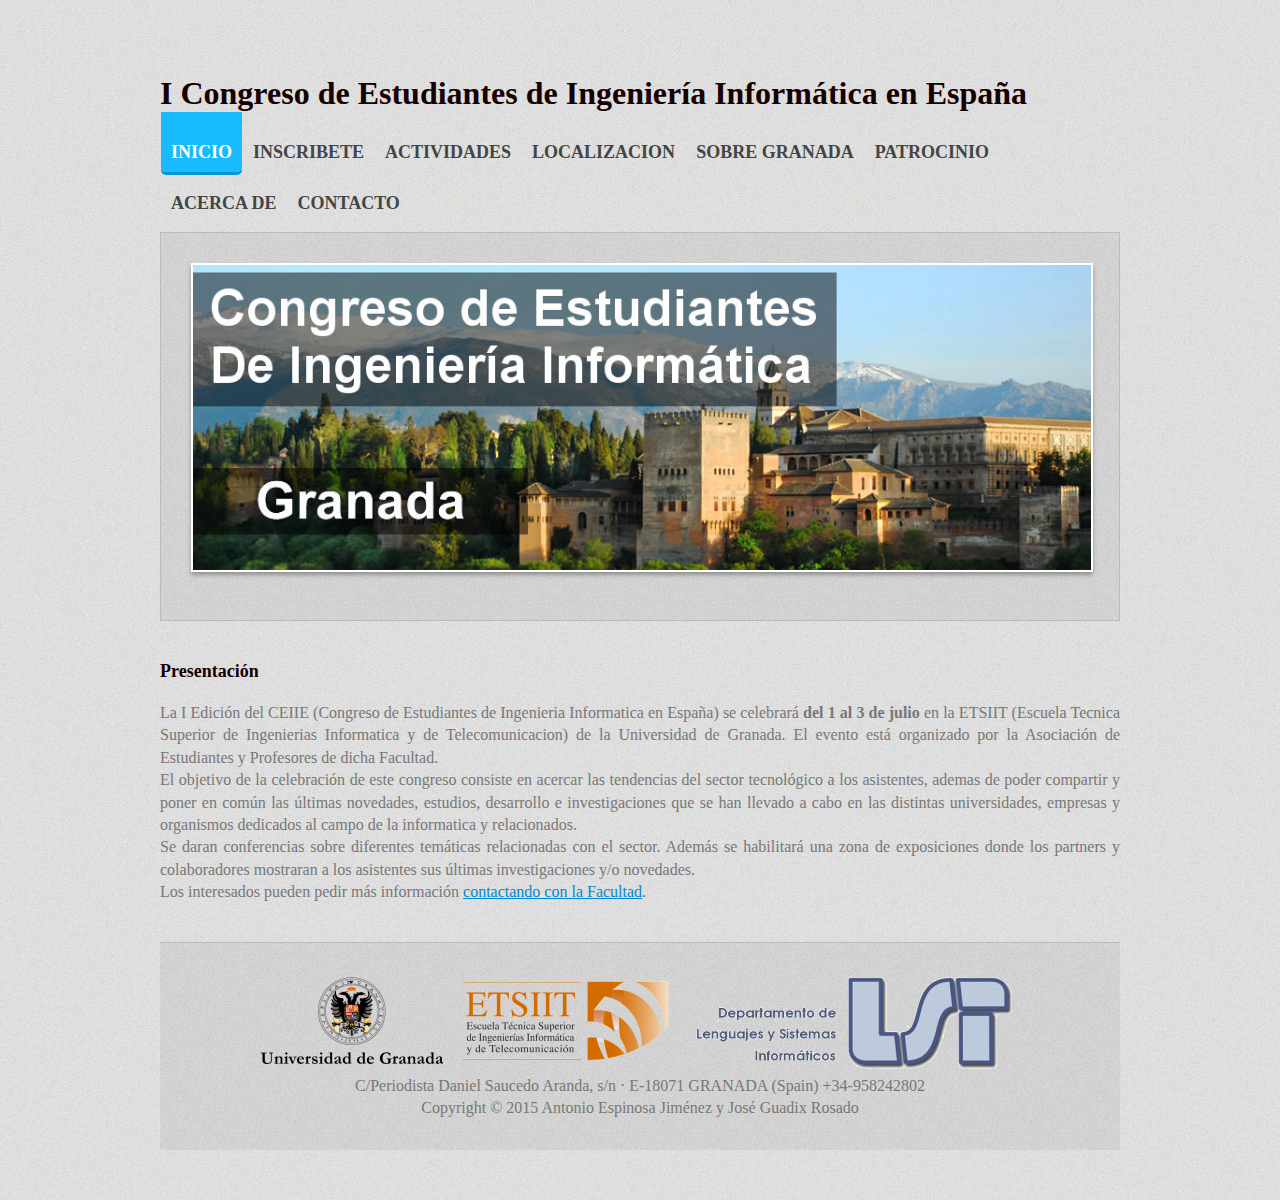
==== index.html @ 97f8fb00 "" ====
<!DOCTYPE HTML>

<html>

<head>
    <meta charset="utf-8">
    <meta name="viewport" content="width=device-width, initial-scale=1.0">
    <title>I Edición CEIIE | Granada, 1-3 Julio</title>
    <link href="css/styles.css" rel="stylesheet" type="text/css" />
</head>

<body>
    <div class="container">
        <header>
            <h1>I Congreso de Estudiantes de Ingeniería Informática en España</h1>
            <div id="barraSuperior">
                <ul id="navlist">
                    <li id="active"><a href="index.html">Inicio</a>
                    </li>
                    <li><a href="html/inscribete.html">Inscribete</a>
                    </li>
                    <li><a href="html/actividades.html">Actividades</a>
                    </li>
                    <li><a href="html/localizacion.html">Localizacion</a>
                    </li>
                    <li><a href="html/sobre_granada.html">Sobre Granada</a>
                    </li>
                    <li><a href="html/patrocinio.html">Patrocinio</a>
                    </li>
                    <li><a href="html/acerca_de.html">Acerca de</a>
                    </li>
                    <li><a href="html/contacto.html">Contacto</a>
                    </li>
                </ul>
            </div>
            <br class="clearfloat" />
        </header>
        <section>
            <!-- begin .boxes -->
            <br class="clearfloat" />
            <div class="boxes">
                <div class="pictureMain">
                    <div><img src="images/congreso.jpg" alt="">
                    </div>
                </div>
                <br class="clearfloat" />
            </div>
            <!-- end .boxes -->

            <!-- begin .mainContent -->
            <div class="mainContent">
                <h2>Presentación</h2>
                <p>
                    La I Edición del CEIIE (Congreso de Estudiantes de Ingenieria Informatica en España) se celebrará <b>del 1 al 3 de julio</b>
                    en la ETSIIT (Escuela Tecnica Superior de Ingenierias Informatica y de Telecomunicacion) de la Universidad de Granada. El
                    evento está organizado por la Asociación de Estudiantes y Profesores de dicha Facultad.
                    
                    <br class="clearfloat" />
                    
                    El objetivo de la celebración de este congreso consiste en acercar las tendencias del sector tecnológico a los asistentes, 
                    ademas de poder compartir y poner en común las últimas novedades, estudios, desarrollo e investigaciones que se han llevado
                    a cabo en las distintas universidades, empresas y organismos dedicados al campo de la informatica y relacionados.
                    
                    <br class="clearfloat" />
                    
                    Se daran conferencias sobre diferentes temáticas relacionadas con el sector. Además se habilitará una zona de exposiciones
                    donde los partners y colaboradores mostraran a los asistentes sus últimas investigaciones y/o novedades.
                    
                    <br class="clearfloat" />
                    
                    Los interesados pueden pedir más información <a href="html/contacto.html">contactando con la Facultad</a>.
                </p>
            </div>
            <!-- end .mainContent -->
            <br class="clearfloat" />
        </section>
        <footer>
            <p>
                <a href="http://www.ugr.es" target="_blank"><img src="images/logo_ugr3.png"></img></a>
                <a href="http://etsiit.ugr.es/" target="_blank"><img src="images/logo_etsiit2.png"></img></a>
                <a href="http://lsi.ugr.es/" target="_blank"><img src="images/logo_lsi2.png"></img></a>
                <br id="clearfoot" />
                C/Periodista Daniel Saucedo Aranda, s/n · E-18071 GRANADA (Spain) +34-958242802
                <br class="clearfloat" />
                Copyright &copy; 2015 Antonio Espinosa Jiménez y José Guadix Rosado
            </p>
        </footer>
    </div>
</body>

</html>
---- css/styles.css ----
* {
    margin: 0;
    padding: 0;
    text-align: justify;
}
body {
    font-family: 'Gentium Basic', serif;
    font-size: 16px;
    background: url(../images/siteBackground.jpg) repeat;
    color: #777777;
}
a {
    color: #0088d0;
    text-decoration: underline;
}
p {
    line-height: 140%;
}
h2 {
    font-size: 18px;
    color: #160000;
}
.container {
    width: 960px;
    margin: 0 auto;
}
header h1 {
    float: left;
    padding: 75px 0 0 0;
    color: #160000;
}
header h1 a {
    font-size: 36px;
    color: #160000;
    text-decoration: none;
}
.boxes {
    background: url(../images/contentBackground.jpg) repeat;
    border: 1px solid #bbbbbb;
    padding: 30px;
}
.box {
    width: 233px;
    float: left;
    padding: 0 32px;
}
.box h2,
.mainContent h2 {
    padding: 20px 0;
}
.box img {
    max-width: 100%;
    display: block;
    border: 2px solid #FFFFFF;
    box-shadow: 0px 3px 4px 0px #939393;
}
.box p {
    margin-bottom: 20px;
}
.box p a {
    background: #18bbff;
    text-shadow: none;
    color: #ffffff;
    border-radius: 5px;
    box-shadow: 0 3px #0695d1;
    padding: 10px 20px;
    text-transform: uppercase;
    font-weight: bold;
    text-decoration: none;
    float: right;
}
.box p a:hover {
    background: #0695d1;
    text-shadow: none;
    color: #ffffff;
    border-radius: 5px;
    box-shadow: 0 3px #007fb4;
    padding: 10px 20px;
    text-transform: uppercase;
    font-weight: bold;
    text-decoration: none;
    float: right;
}
.mainContent {
    margin: 0 0px 0 0;
    padding: 20px 0 20px 0;
}
.mainContent img {
    max-width: 100%;
    display: block;
    border: 2px solid #FFFFFF;
    box-shadow: 0px 3px 4px 0px #939393;
}
.floatLeft {
    float: left;
    margin: 0 25px 10px 0;
}
.floatRight{
    float: right;
    margin: 0 0 10px 25px;
}
footer {
    background: url(../images/contentBackground.jpg) repeat;
    border-top: 1px solid #bbbbbb;
    margin: 0 0 50px 0;
}
footer p {
    text-align: center;
    padding: 30px;
}
.clearfloat {
    clear: both;
    height: 0;
    font-size: 1px;
    line-height: 0px;
    margin-bottom: 20px;
}
#clearfoot {
    clear: both;
    height: 0;
    font-size: 1px;
    line-height: 0px;
    margin: 0 0 20px 0;
}
.pictureMain img {
    max-width: 100%;
    display: block;
    border: 2px solid #FFFFFF;
    box-shadow: 0px 3px 4px 0px #939393;
}
/* para que los enlaces locales ya visitados dentro de una misma página aparezcan negros y sin subraya */

.enlace_local {
    color: #000000;
    text-decoration: none;
}
table {
    width: 500px;
    border: 1px solid #000;
    border-collapse: collapse;
}
table th {
    border: 1px solid #000;
    color: #000000;
    background-color: #8181F7;
}
table td {
    border: 1px solid #000;
}
/*--------------------------------------------------------------------------------------------*/
/********* begin MAIN NAV ********/
/*--------------------------------------------------------------------------------------------*/

#barraSuperior {
    float: right;
}
ul#navlist {
    margin-left: 0;
    padding-left: 0;
    white-space: nowrap;
}
#navlist li {
    display: inline;
    list-style-type: none;
    padding: 30px 0 0 1px;
    float: left;
}
#navlist a {
    padding: 30px 10px 10px 10px;
    color: #444444;
    text-transform: uppercase;
    text-decoration: none;
    font-size: 18px;
    font-weight: bold;
}
#navlist a:hover {
    background: #18bbff;
    text-shadow: none;
    color: #ffffff;
    border-radius: 0 0 5px 5px;
    box-shadow: 0 3px #0695d1;
}
#navlist #active a {
    background: #18bbff;
    text-shadow: none;
    color: #ffffff;
    border-radius: 0 0 5px 5px;
    box-shadow: 0 3px #0695d1;
}
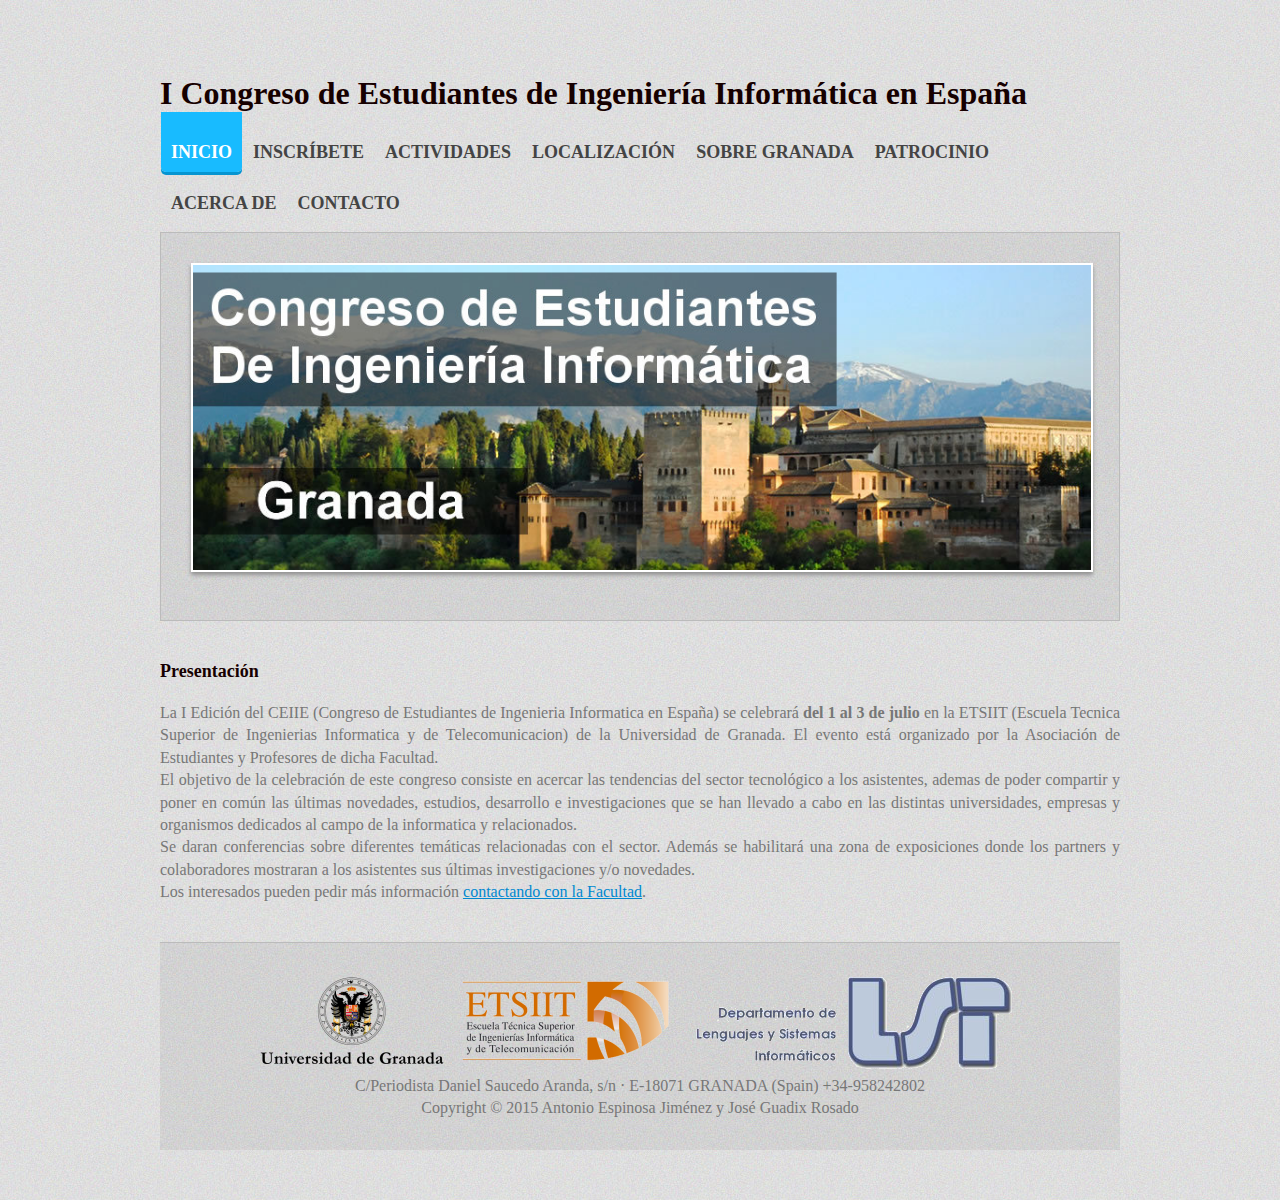
==== commit ec047fb5: "" ====
--- a/index.html
+++ b/index.html
@@ -17,11 +17,11 @@
                 <ul id="navlist">
                     <li id="active"><a href="index.html">Inicio</a>
                     </li>
-                    <li><a href="html/inscribete.html">Inscribete</a>
+                    <li><a href="html/inscribete.html">Inscríbete</a>
                     </li>
                     <li><a href="html/actividades.html">Actividades</a>
                     </li>
-                    <li><a href="html/localizacion.html">Localizacion</a>
+                    <li><a href="html/localizacion.html">Localización</a>
                     </li>
                     <li><a href="html/sobre_granada.html">Sobre Granada</a>
                     </li>
@@ -79,7 +79,7 @@
                 <a href="http://www.ugr.es" target="_blank"><img src="images/logo_ugr3.png"></img></a>
                 <a href="http://etsiit.ugr.es/" target="_blank"><img src="images/logo_etsiit2.png"></img></a>
                 <a href="http://lsi.ugr.es/" target="_blank"><img src="images/logo_lsi2.png"></img></a>
-                <br id="clearfoot" />
+                <br class="clearfloat" />
                 C/Periodista Daniel Saucedo Aranda, s/n · E-18071 GRANADA (Spain) +34-958242802
                 <br class="clearfloat" />
                 Copyright &copy; 2015 Antonio Espinosa Jiménez y José Guadix Rosado
--- a/css/styles.css
+++ b/css/styles.css
@@ -91,10 +91,6 @@
     border: 2px solid #FFFFFF;
     box-shadow: 0px 3px 4px 0px #939393;
 }
-.floatLeft {
-    float: left;
-    margin: 0 25px 10px 0;
-}
 .floatRight{
     float: right;
     margin: 0 0 10px 25px;
@@ -115,13 +111,6 @@
     line-height: 0px;
     margin-bottom: 20px;
 }
-#clearfoot {
-    clear: both;
-    height: 0;
-    font-size: 1px;
-    line-height: 0px;
-    margin: 0 0 20px 0;
-}
 .pictureMain img {
     max-width: 100%;
     display: block;
@@ -133,19 +122,6 @@
 .enlace_local {
     color: #000000;
     text-decoration: none;
-}
-table {
-    width: 500px;
-    border: 1px solid #000;
-    border-collapse: collapse;
-}
-table th {
-    border: 1px solid #000;
-    color: #000000;
-    background-color: #8181F7;
-}
-table td {
-    border: 1px solid #000;
 }
 /*--------------------------------------------------------------------------------------------*/
 /********* begin MAIN NAV ********/
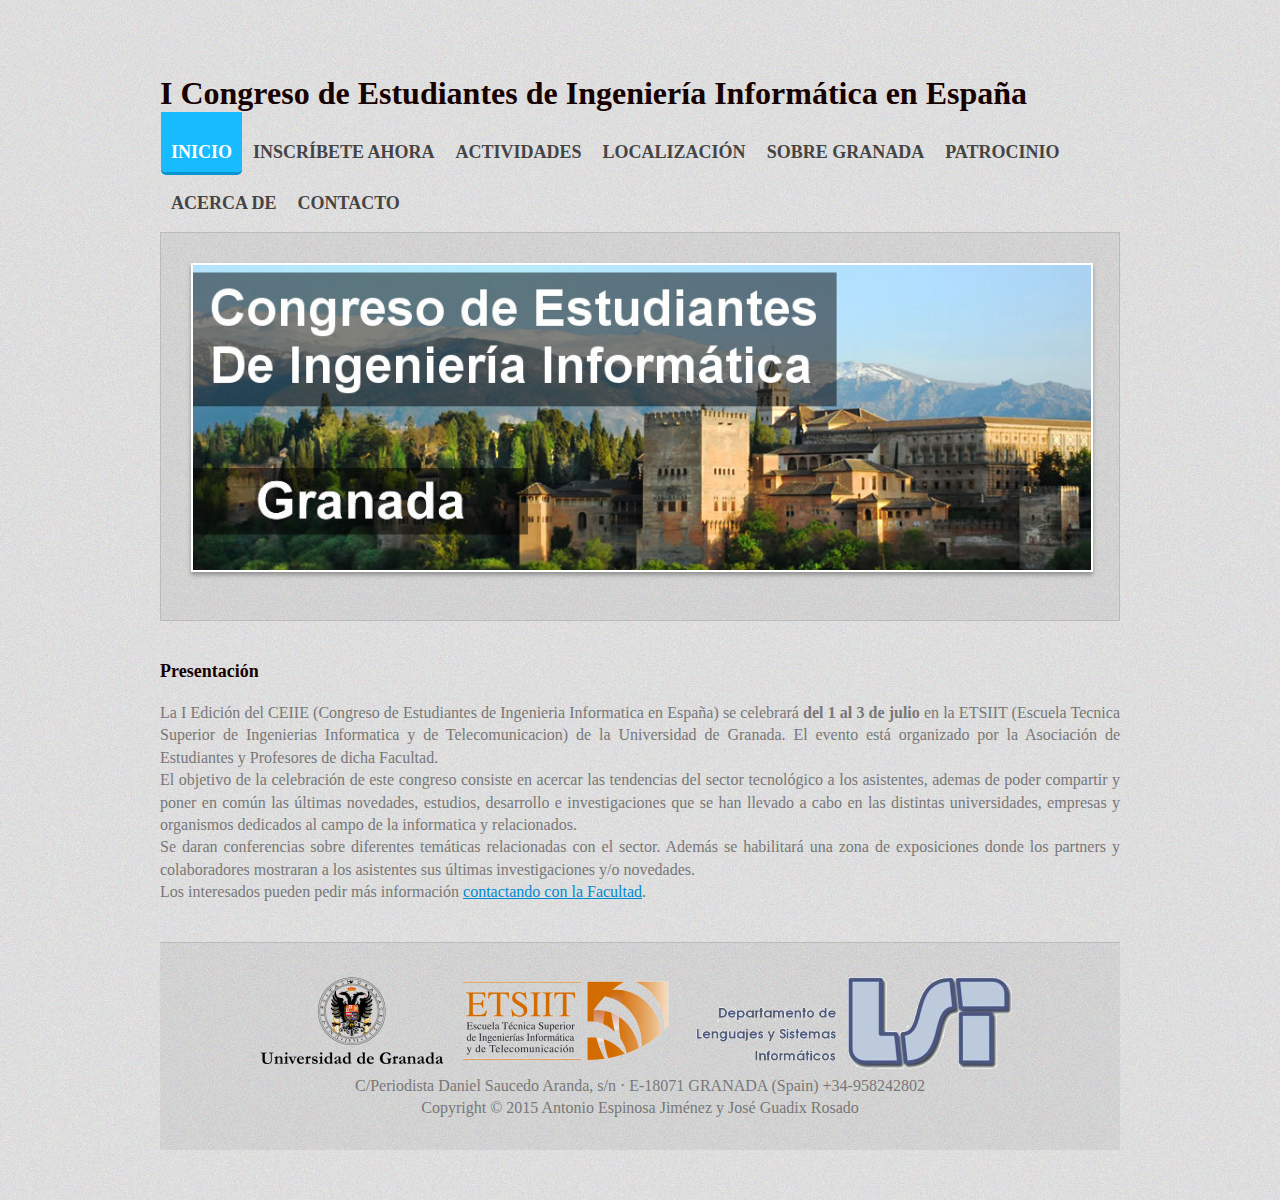
==== commit 3d38843c: "" ====
--- a/index.html
+++ b/index.html
@@ -17,7 +17,7 @@
                 <ul id="navlist">
                     <li id="active"><a href="index.html">Inicio</a>
                     </li>
-                    <li><a href="html/inscribete.html">Inscríbete</a>
+                    <li><a href="html/inscribete.html">Inscríbete ahora</a>
                     </li>
                     <li><a href="html/actividades.html">Actividades</a>
                     </li>
@@ -76,9 +76,9 @@
         </section>
         <footer>
             <p>
-                <a href="http://www.ugr.es" target="_blank"><img src="images/logo_ugr3.png"></img></a>
-                <a href="http://etsiit.ugr.es/" target="_blank"><img src="images/logo_etsiit2.png"></img></a>
-                <a href="http://lsi.ugr.es/" target="_blank"><img src="images/logo_lsi2.png"></img></a>
+                <a href="http://www.ugr.es" target="_blank"><img src="images/logo_ugr.png"></img></a>
+                <a href="http://etsiit.ugr.es/" target="_blank"><img src="images/logo_etsiit.png"></img></a>
+                <a href="http://lsi.ugr.es/" target="_blank"><img src="images/logo_lsi.png"></img></a>
                 <br class="clearfloat" />
                 C/Periodista Daniel Saucedo Aranda, s/n · E-18071 GRANADA (Spain) +34-958242802
                 <br class="clearfloat" />
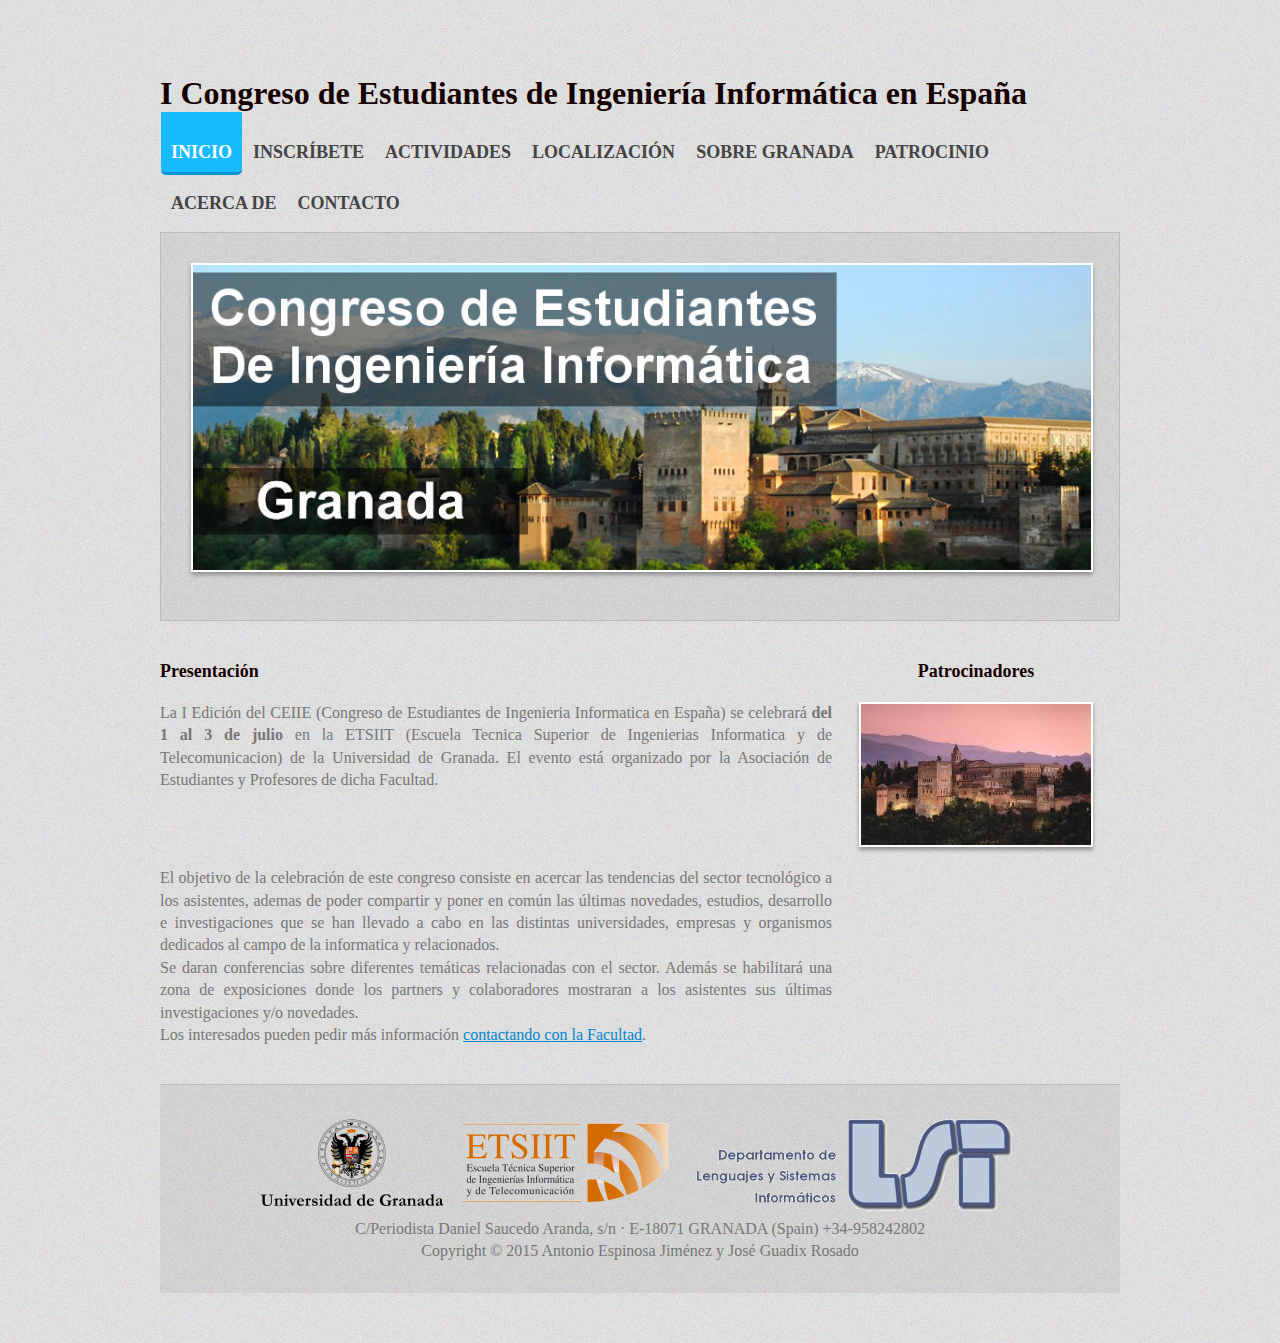
==== commit 02afb806: "Merge origin/master" ====
--- a/index.html
+++ b/index.html
@@ -2,90 +2,97 @@
 
 <html>
 
-<head>
-    <meta charset="utf-8">
-    <meta name="viewport" content="width=device-width, initial-scale=1.0">
-    <title>I Edición CEIIE | Granada, 1-3 Julio</title>
-    <link href="css/styles.css" rel="stylesheet" type="text/css" />
-</head>
+    <head>
+        <meta charset="utf-8">
+        <meta name="viewport" content="width=device-width, initial-scale=1.0">
+        <title>I Edición CEIIE | Granada, 1-3 Julio</title>
+        <link href="css/styles.css" rel="stylesheet" type="text/css" />
+    </head>
 
-<body>
-    <div class="container">
-        <header>
-            <h1>I Congreso de Estudiantes de Ingeniería Informática en España</h1>
-            <div id="barraSuperior">
-                <ul id="navlist">
-                    <li id="active"><a href="index.html">Inicio</a>
-                    </li>
-                    <li><a href="html/inscribete.html">Inscríbete ahora</a>
-                    </li>
-                    <li><a href="html/actividades.html">Actividades</a>
-                    </li>
-                    <li><a href="html/localizacion.html">Localización</a>
-                    </li>
-                    <li><a href="html/sobre_granada.html">Sobre Granada</a>
-                    </li>
-                    <li><a href="html/patrocinio.html">Patrocinio</a>
-                    </li>
-                    <li><a href="html/acerca_de.html">Acerca de</a>
-                    </li>
-                    <li><a href="html/contacto.html">Contacto</a>
-                    </li>
-                </ul>
-            </div>
-            <br class="clearfloat" />
-        </header>
-        <section>
-            <!-- begin .boxes -->
-            <br class="clearfloat" />
-            <div class="boxes">
-                <div class="pictureMain">
-                    <div><img src="images/congreso.jpg" alt="">
-                    </div>
+    <body>
+        <div class="container">
+            <header>
+                <h1>I Congreso de Estudiantes de Ingeniería Informática en España</h1>
+                <div id="barraSuperior">
+                    <ul id="navlist">
+                        <li id="active"><a href="index.html">Inicio</a>
+                        </li>
+                        <li><a href="html/inscribete.html">Inscríbete</a>
+                        </li>
+                        <li><a href="html/actividades.html">Actividades</a>
+                        </li>
+                        <li><a href="html/localizacion.html">Localización</a>
+                        </li>
+                        <li><a href="html/sobre_granada.html">Sobre Granada</a>
+                        </li>
+                        <li><a href="html/patrocinio.html">Patrocinio</a>
+                        </li>
+                        <li><a href="html/acerca_de.html">Acerca de</a>
+                        </li>
+                        <li><a href="html/contacto.html">Contacto</a>
+                        </li>
+                    </ul>
                 </div>
                 <br class="clearfloat" />
-            </div>
-            <!-- end .boxes -->
+            </header>
+            <section>
+                <!-- begin .boxes -->
+                <br class="clearfloat" />
+                <div class="boxes">
+                    <div class="pictureMain">
+                        <div><img src="images/congreso.jpg" alt="">
+                        </div>
+                    </div>
+                    <br class="clearfloat" />
+                </div>
+                <!-- end .boxes -->
+                <div class="barraLateral">
+                    <p>
+                    <h2>Patrocinadores</h2>
+                        <img src="images/alhambra.jpg" />
+                    </p>
+                </div>
 
-            <!-- begin .mainContent -->
-            <div class="mainContent">
-                <h2>Presentación</h2>
+                <!-- begin .mainContent -->
+                <div class="mainContentIndex">
+                    <h2>Presentación</h2>
+                    <p>
+                        La I Edición del CEIIE (Congreso de Estudiantes de Ingenieria Informatica en España) se celebrará <b>del 1 al 3 de julio</b>
+                        en la ETSIIT (Escuela Tecnica Superior de Ingenierias Informatica y de Telecomunicacion) de la Universidad de Granada. El
+                        evento está organizado por la Asociación de Estudiantes y Profesores de dicha Facultad.
+
+                        <br class="clearfloat" />
+
+                        El objetivo de la celebración de este congreso consiste en acercar las tendencias del sector tecnológico a los asistentes, 
+                        ademas de poder compartir y poner en común las últimas novedades, estudios, desarrollo e investigaciones que se han llevado
+                        a cabo en las distintas universidades, empresas y organismos dedicados al campo de la informatica y relacionados.
+
+                        <br class="clearfloat" />
+
+                        Se daran conferencias sobre diferentes temáticas relacionadas con el sector. Además se habilitará una zona de exposiciones
+                        donde los partners y colaboradores mostraran a los asistentes sus últimas investigaciones y/o novedades.
+
+                        <br class="clearfloat" />
+
+                        Los interesados pueden pedir más información <a href="html/contacto.html">contactando con la Facultad</a>.
+                    </p>
+                </div>
+                <!-- end .mainContent -->
+
+                <br class="clearfloat" />
+            </section>
+            <footer>
                 <p>
-                    La I Edición del CEIIE (Congreso de Estudiantes de Ingenieria Informatica en España) se celebrará <b>del 1 al 3 de julio</b>
-                    en la ETSIIT (Escuela Tecnica Superior de Ingenierias Informatica y de Telecomunicacion) de la Universidad de Granada. El
-                    evento está organizado por la Asociación de Estudiantes y Profesores de dicha Facultad.
-                    
+                    <a href="http://www.ugr.es" target="_blank"><img src="images/logo_ugr.png"></img></a>
+                    <a href="http://etsiit.ugr.es/" target="_blank"><img src="images/logo_etsiit.png"></img></a>
+                    <a href="http://lsi.ugr.es/" target="_blank"><img src="images/logo_lsi.png"></img></a>
                     <br class="clearfloat" />
-                    
-                    El objetivo de la celebración de este congreso consiste en acercar las tendencias del sector tecnológico a los asistentes, 
-                    ademas de poder compartir y poner en común las últimas novedades, estudios, desarrollo e investigaciones que se han llevado
-                    a cabo en las distintas universidades, empresas y organismos dedicados al campo de la informatica y relacionados.
-                    
+                    C/Periodista Daniel Saucedo Aranda, s/n · E-18071 GRANADA (Spain) +34-958242802
                     <br class="clearfloat" />
-                    
-                    Se daran conferencias sobre diferentes temáticas relacionadas con el sector. Además se habilitará una zona de exposiciones
-                    donde los partners y colaboradores mostraran a los asistentes sus últimas investigaciones y/o novedades.
-                    
-                    <br class="clearfloat" />
-                    
-                    Los interesados pueden pedir más información <a href="html/contacto.html">contactando con la Facultad</a>.
+                    Copyright &copy; 2015 Antonio Espinosa Jiménez y José Guadix Rosado
                 </p>
-            </div>
-            <!-- end .mainContent -->
-            <br class="clearfloat" />
-        </section>
-        <footer>
-            <p>
-                <a href="http://www.ugr.es" target="_blank"><img src="images/logo_ugr.png"></img></a>
-                <a href="http://etsiit.ugr.es/" target="_blank"><img src="images/logo_etsiit.png"></img></a>
-                <a href="http://lsi.ugr.es/" target="_blank"><img src="images/logo_lsi.png"></img></a>
-                <br class="clearfloat" />
-                C/Periodista Daniel Saucedo Aranda, s/n · E-18071 GRANADA (Spain) +34-958242802
-                <br class="clearfloat" />
-                Copyright &copy; 2015 Antonio Espinosa Jiménez y José Guadix Rosado
-            </p>
-        </footer>
-    </div>
-</body>
+            </footer>
+        </div>
+    </body>
 
 </html>
--- a/css/styles.css
+++ b/css/styles.css
@@ -82,6 +82,7 @@
     float: right;
 }
 .mainContent {
+    width: 100%;
     margin: 0 0px 0 0;
     padding: 20px 0 20px 0;
 }
@@ -117,12 +118,40 @@
     border: 2px solid #FFFFFF;
     box-shadow: 0px 3px 4px 0px #939393;
 }
-/* para que los enlaces locales ya visitados dentro de una misma página aparezcan negros y sin subraya */
-
-.enlace_local {
+/* para que los enlaces locales ya visitados dentro de una misma página aparezcan negros y sin subrayar */
+.enlaceLocal {
     color: #000000;
     text-decoration: none;
 }
+.mainContentIndex{
+    width: 70%;
+    margin: 0 0px 0 0;
+    padding: 20px 0 20px 0;
+}
+.mainContentIndex h2{
+    padding: 20px 0;
+}
+
+.barraLateral{
+    padding: 20px 0 20px 0;
+    width: 30%;
+    float: right;
+}
+.barraLateral h2{
+    padding: 20px 0;
+    text-align: center;
+}
+
+.barraLateral img{
+    margin: 0 auto;
+    max-width: 80%;
+    display: block;
+    border: 2px solid #FFFFFF;
+    box-shadow: 0px 3px 4px 0px #939393;
+}
+
+
+
 /*--------------------------------------------------------------------------------------------*/
 /********* begin MAIN NAV ********/
 /*--------------------------------------------------------------------------------------------*/
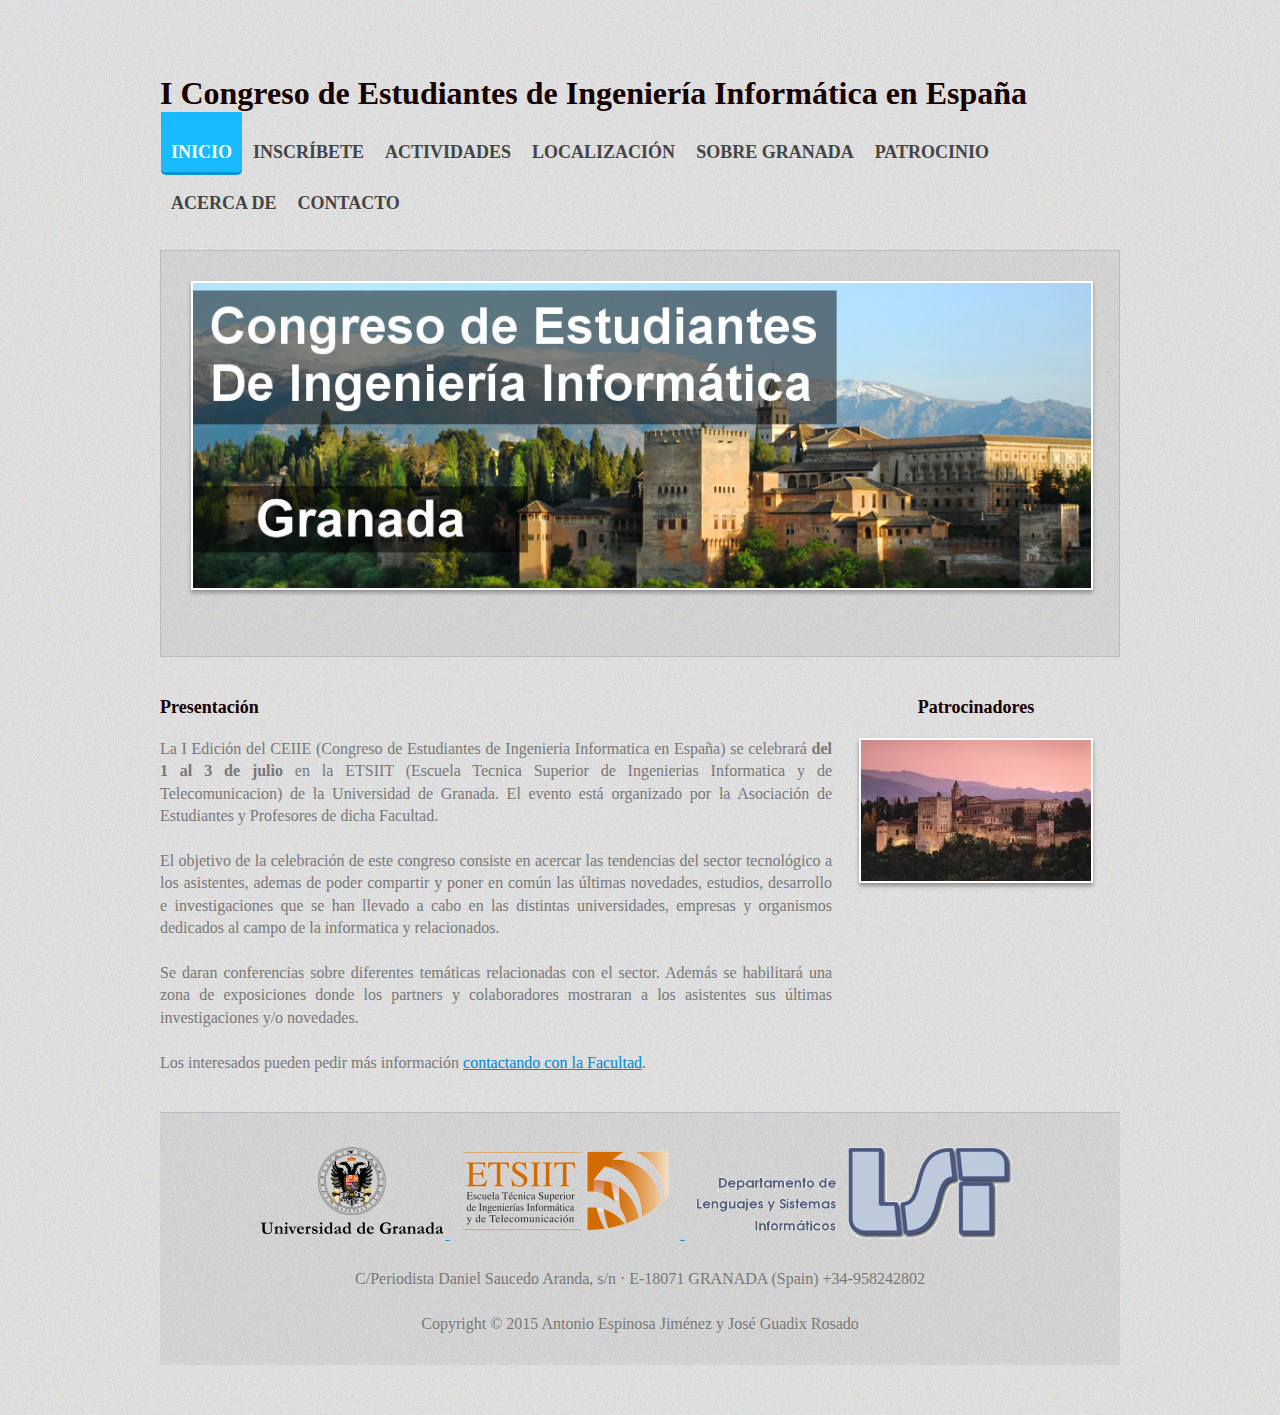
==== commit 468928dd: "Merge origin/master" ====
--- a/index.html
+++ b/index.html
@@ -1,14 +1,14 @@
 <!DOCTYPE HTML>
 
 <html>
-
+    
     <head>
         <meta charset="utf-8">
         <meta name="viewport" content="width=device-width, initial-scale=1.0">
         <title>I Edición CEIIE | Granada, 1-3 Julio</title>
         <link href="css/styles.css" rel="stylesheet" type="text/css" />
     </head>
-
+    
     <body>
         <div class="container">
             <header>
@@ -37,20 +37,18 @@
             </header>
             <section>
                 <!-- begin .boxes -->
-                <br class="clearfloat" />
+                <br /><br />
                 <div class="boxes">
                     <div class="pictureMain">
-                        <div><img src="images/congreso.jpg" alt="">
+                        <div><img src="images/congreso.jpg" alt="imagen congreso">
                         </div>
                     </div>
-                    <br class="clearfloat" />
+                    <br /><br />
                 </div>
                 <!-- end .boxes -->
                 <div class="barraLateral">
-                    <p>
                     <h2>Patrocinadores</h2>
-                        <img src="images/alhambra.jpg" />
-                    </p>
+                    <img src="images/alhambra.jpg">
                 </div>
 
                 <!-- begin .mainContent -->
@@ -60,39 +58,37 @@
                         La I Edición del CEIIE (Congreso de Estudiantes de Ingenieria Informatica en España) se celebrará <b>del 1 al 3 de julio</b>
                         en la ETSIIT (Escuela Tecnica Superior de Ingenierias Informatica y de Telecomunicacion) de la Universidad de Granada. El
                         evento está organizado por la Asociación de Estudiantes y Profesores de dicha Facultad.
-
-                        <br class="clearfloat" />
-
+                        <br /><br />
                         El objetivo de la celebración de este congreso consiste en acercar las tendencias del sector tecnológico a los asistentes, 
                         ademas de poder compartir y poner en común las últimas novedades, estudios, desarrollo e investigaciones que se han llevado
                         a cabo en las distintas universidades, empresas y organismos dedicados al campo de la informatica y relacionados.
-
-                        <br class="clearfloat" />
-
+                        <br /><br />
                         Se daran conferencias sobre diferentes temáticas relacionadas con el sector. Además se habilitará una zona de exposiciones
                         donde los partners y colaboradores mostraran a los asistentes sus últimas investigaciones y/o novedades.
-
-                        <br class="clearfloat" />
-
+                        <br /><br />
                         Los interesados pueden pedir más información <a href="html/contacto.html">contactando con la Facultad</a>.
                     </p>
                 </div>
                 <!-- end .mainContent -->
-
-                <br class="clearfloat" />
             </section>
+            <br class="clearfloat" />
             <footer>
                 <p>
-                    <a href="http://www.ugr.es" target="_blank"><img src="images/logo_ugr.png"></img></a>
-                    <a href="http://etsiit.ugr.es/" target="_blank"><img src="images/logo_etsiit.png"></img></a>
-                    <a href="http://lsi.ugr.es/" target="_blank"><img src="images/logo_lsi.png"></img></a>
-                    <br class="clearfloat" />
+                    <a href="http://www.ugr.es" target="_blank">
+                        <img src="images/logo_ugr.png">
+                    </a>
+                    <a href="http://etsiit.ugr.es/" target="_blank">
+                        <img src="images/logo_etsiit.png">
+                    </a>
+                    <a href="http://lsi.ugr.es/" target="_blank">
+                        <img src="images/logo_lsi.png">
+                    </a>
+                    <br /><br /> 
                     C/Periodista Daniel Saucedo Aranda, s/n · E-18071 GRANADA (Spain) +34-958242802
-                    <br class="clearfloat" />
+                    <br /><br /> 
                     Copyright &copy; 2015 Antonio Espinosa Jiménez y José Guadix Rosado
                 </p>
             </footer>
         </div>
     </body>
-
 </html>
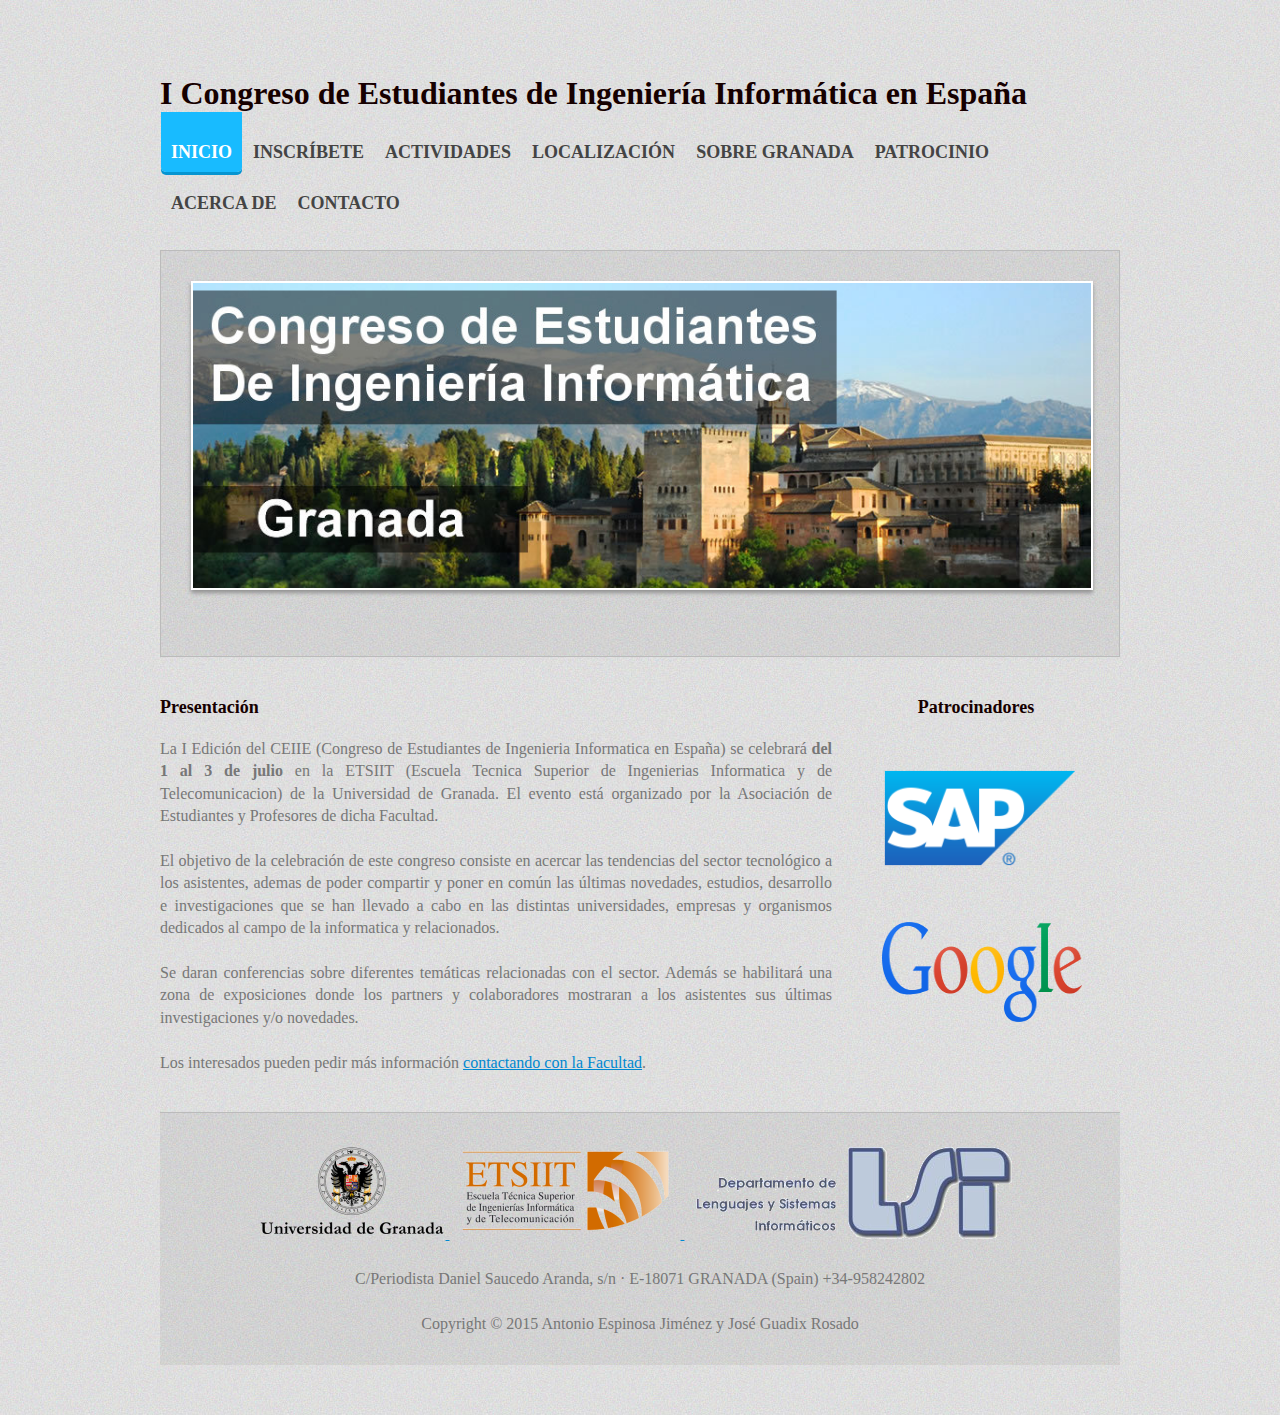
==== commit 2bd3d87b: "Añadido slider patrocinadores" ====
--- a/index.html
+++ b/index.html
@@ -1,14 +1,16 @@
 <!DOCTYPE HTML>
 
 <html>
-    
+
     <head>
         <meta charset="utf-8">
         <meta name="viewport" content="width=device-width, initial-scale=1.0">
         <title>I Edición CEIIE | Granada, 1-3 Julio</title>
         <link href="css/styles.css" rel="stylesheet" type="text/css" />
+        <script src="js/slider.js"></script>
+        <script src="//code.jquery.com/jquery-1.11.0.min.js"></script>
     </head>
-    
+
     <body>
         <div class="container">
             <header>
@@ -40,15 +42,18 @@
                 <br /><br />
                 <div class="boxes">
                     <div class="pictureMain">
-                        <div><img src="images/congreso.jpg" alt="imagen congreso">
+                        <div>
+                            <img src="images/congreso.jpg" alt="congreso">
                         </div>
                     </div>
                     <br /><br />
                 </div>
                 <!-- end .boxes -->
-                <div class="barraLateral">
+
+                <div class="slider">
                     <h2>Patrocinadores</h2>
-                    <img src="images/alhambra.jpg">
+                    <img name="slide" />
+                    <img name="slide2" />
                 </div>
 
                 <!-- begin .mainContent -->
@@ -75,13 +80,13 @@
             <footer>
                 <p>
                     <a href="http://www.ugr.es" target="_blank">
-                        <img src="images/logo_ugr.png">
+                        <img src="images/logo_ugr.png" alt="logo ugr">
                     </a>
                     <a href="http://etsiit.ugr.es/" target="_blank">
-                        <img src="images/logo_etsiit.png">
+                        <img src="images/logo_etsiit.png" alt="logo etsiit">
                     </a>
                     <a href="http://lsi.ugr.es/" target="_blank">
-                        <img src="images/logo_lsi.png">
+                        <img src="images/logo_lsi.png" alt="logo lsi">
                     </a>
                     <br /><br /> 
                     C/Periodista Daniel Saucedo Aranda, s/n · E-18071 GRANADA (Spain) +34-958242802
--- a/css/styles.css
+++ b/css/styles.css
@@ -95,6 +95,10 @@
 .floatRight{
     float: right;
     margin: 0 0 10px 25px;
+}
+#floatRightMapa{
+    float: right;
+    margin: 10px 0 10px 25px;
 }
 footer {
     background: url(../images/contentBackground.jpg) repeat;
@@ -131,27 +135,86 @@
 .mainContentIndex h2{
     padding: 20px 0;
 }
-
-.barraLateral{
-    padding: 20px 0 20px 0;
+/* estilos slider */
+.slider{
+    padding: 40px 0 20px 0;
     width: 30%;
     float: right;
-}
-.barraLateral h2{
-    padding: 20px 0;
+    position: relative;
+}
+.slider h2{
     text-align: center;
 }
-
-.barraLateral img{
-    margin: 0 auto;
+.slider img{
+    margin: 50px 20px 0 50px;
     max-width: 80%;
-    display: block;
-    border: 2px solid #FFFFFF;
-    box-shadow: 0px 3px 4px 0px #939393;
-}
-
-
-
+    max-height: 100px;
+}
+/* estilos formulario */
+.formulario h2 {
+    text-align: center;
+    background: none repeat scroll 0 0 #F3F3F3;
+    border-radius: 5px;
+    color: #5CD053;
+    display: block;
+    font-family: sans-serif;
+    font-size: 20px;
+    padding: 5px;
+    text-shadow: 1px 1px 1px #CCCCCC;
+    width: 433px;
+}
+.formulario ul {
+    list-style-type:none;
+}
+.formulario li{
+    padding:12px; 
+    position:relative;
+}
+.formulario label {
+    color: #555555;
+    display: inline-block;
+    float: left;
+    font-weight: bold;
+    margin-top: 3px;
+    padding: 3px;
+    width: 90px;
+}
+.formulario input {
+    height:20px; 
+    width:325px; 
+    padding:5px 8px;
+}
+.formulario textarea {
+    padding:8px; 
+    width:325px;
+}
+.formulario button {
+    margin-left:125px;
+}
+/* estilos botones formulario */
+button.submit {
+    padding: 9px 17px;
+    font-weight: bold;
+    line-height: 1;
+    color: #444;
+    border: none;
+    text-shadow: 0 1px 1px rgba(255, 255, 255, 0.85);
+    background-image: -webkit-gradient(linear, 0% 0%, 0% 100%, from(#fff), to(#bbb));
+    background-image: -moz-linear-gradient(0% 100% 90deg, #BBBBBB, #FFFFFF);
+    background-color: #fff;
+    border: 1px solid #f1f1f1;
+    border-radius: 10px;
+    box-shadow: 0 1px 2px rgba(0, 0, 0, 0.5);
+}
+button.submit:hover {
+    opacity:.55;
+    cursor: pointer; 
+    color: #fff;
+}
+button.submit:active {
+    border: 1px solid #222;
+    box-shadow: 0 0 10px 5px #444 inset; 
+}
 /*--------------------------------------------------------------------------------------------*/
 /********* begin MAIN NAV ********/
 /*--------------------------------------------------------------------------------------------*/
